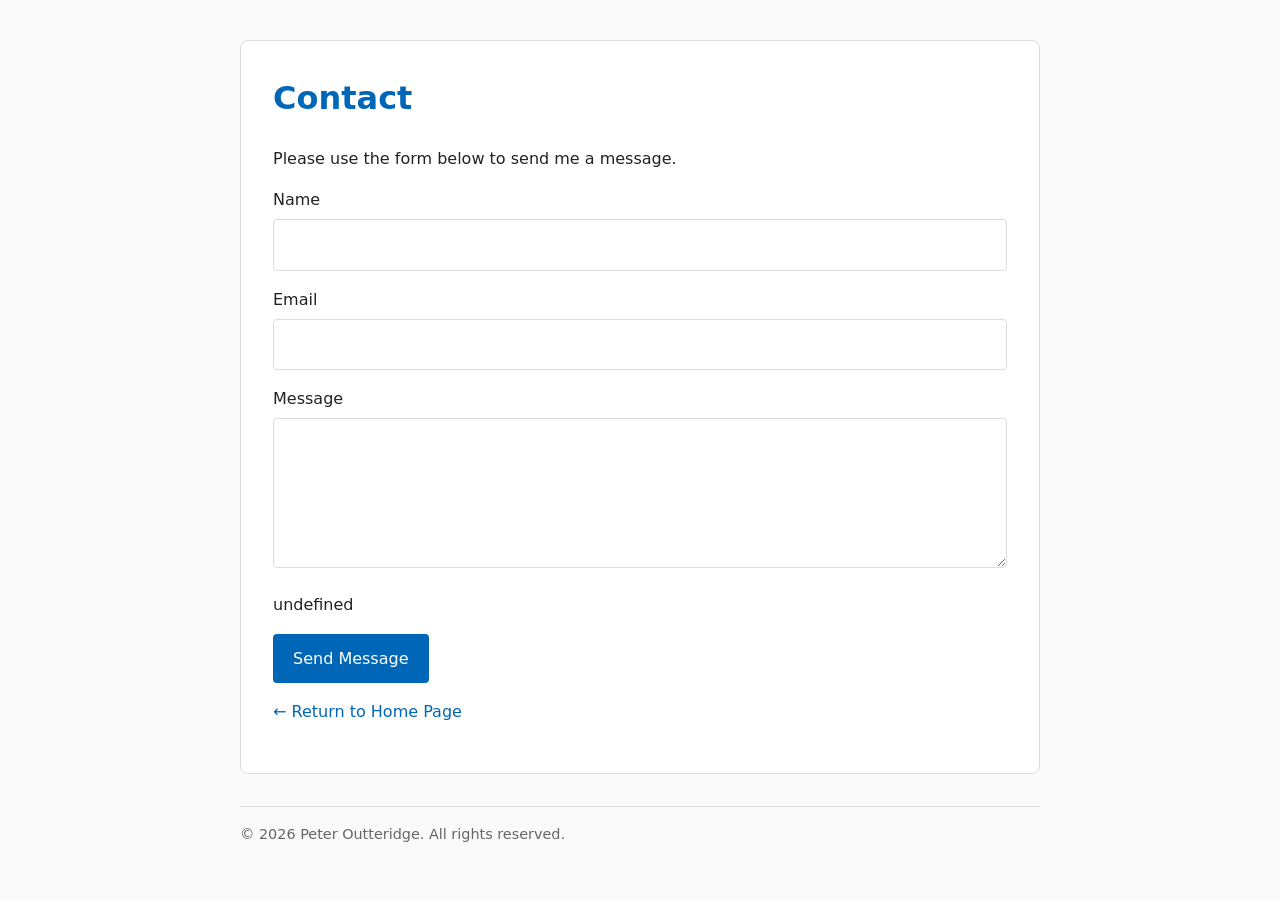
==== contact.html @ ca6bf1cf "API update." ====
<!DOCTYPE html>
<html lang="en">
<head>
    <meta charset="UTF-8">
    <meta name="viewport" content="width=device-width, initial-scale=1.0">
    <title>Contact | Peter Outteridge</title>
    <link rel="stylesheet" href="./css/style.css">
    <script
        src="https://challenges.cloudflare.com/turnstile/v0/api.js"
        async
        defer>
    </script>
</head>

<body>

<main>

    <h1>Contact</h1>

    <p>
        Please use the form below to send me a message.
    </p>

    <form id="contactForm">

        <div class="form-group">
            <label for="name">Name</label>

            <input
                type="text"
                id="name"
                name="name"
                required>
        </div>

        <div class="form-group">
            <label for="email">Email</label>

            <input
                type="email"
                id="email"
                name="email"
                required>
        </div>

        <div class="form-group">
            <label for="message">Message</label>

            <textarea
                id="message"
                name="message"
                required></textarea>
        </div>

        <!-- Honeypot spam field -->
        <input
            type="text"
            name="website"
            tabindex="-1"
            autocomplete="off"
            style="display:none;">

        <!-- Cloudflare Turnstile -->
        <div
            class="cf-turnstile"
            data-sitekey=""
        </div>

<p id="test"></p>
<script>
window.onload = function () {
    document.getElementById("test").innerText =
        typeof turnstile;
};

</script>

        <p>
            <button type="submit">
                Send Message
            </button>
        </p>

    </form>

    <p>
        <a href="index.html">← Return to Home Page</a>
    </p>

</main>

<footer>
    © 2026 Peter Outteridge. All rights reserved.
</footer>

<script>
document.getElementById('contactForm').addEventListener(
    'submit',
    async function (e) {

        e.preventDefault();

        const turnstileToken = document.querySelector(
            '[name="cf-turnstile-response"]'
        )?.value;

        if (!turnstileToken) {
            alert('Please complete the verification check.');
            return;
        }

        try {

            const response = await fetch(
                'https://api.outteridge.au/contact',
                {
                    method: 'POST',
                    headers: {
                        'Content-Type': 'application/json'
                    },
                    body: JSON.stringify({
                        name: this.name.value,
                        email: this.email.value,
                        message: this.message.value,
                        website: this.website.value,
                        turnstileToken: turnstileToken
                    })
                }
            );

            if (response.ok) {
                window.location.href = 'contact-success.html';
            } else {
                alert(
                    'Sorry, there was a problem sending your message.'
                );
            }

        } catch (error) {

            console.error(error);

            alert(
                'Sorry, there was a problem contacting the server.'
            );
        }
    }
);
</script>

</body>
</html>
---- css/style.css ----
:root {
    --primary: #0067b8;
    --text: #222;
    --muted: #666;
    --border: #dcdcdc;
    --bg: #fafafa;
}

body {
    font-family: "Segoe UI", "Segoe UI Variable", system-ui,
                 -apple-system, BlinkMacSystemFont,
                 "Helvetica Neue", Arial, sans-serif;
    max-width: 800px;
    margin: 40px auto;
    padding: 0 20px;
    line-height: 1.6;
    color: var(--text);
    background: var(--bg);
}

main {
    background: white;
    padding: 2rem;
    border: 1px solid var(--border);
    border-radius: 8px;
}

h1 {
    margin-top: 0;
    color: var(--primary);
    font-weight: 600;
}

h2 {
    font-weight: 500;
}

a {
    color: var(--primary);
    text-decoration: none;
}

a:hover {
    text-decoration: underline;
}

footer {
    margin-top: 2rem;
    padding-top: 1rem;
    border-top: 1px solid var(--border);
    color: var(--muted);
    font-size: 0.9rem;
}

/* Contact Form */

.form-group {
    margin-bottom: 1rem;
}

label {
    display: block;
    margin-bottom: 0.4rem;
    font-weight: 500;
}

input,
textarea {
    width: 100%;
    padding: 0.75rem;
    border: 1px solid var(--border);
    border-radius: 4px;
    box-sizing: border-box;
    font: inherit;
}

textarea {
    min-height: 150px;
    resize: vertical;
}

button {
    background: var(--primary);
    color: white;
    border: none;
    padding: 0.75rem 1.25rem;
    border-radius: 4px;
    cursor: pointer;
    font: inherit;
}

button:hover {
    opacity: 0.9;
}
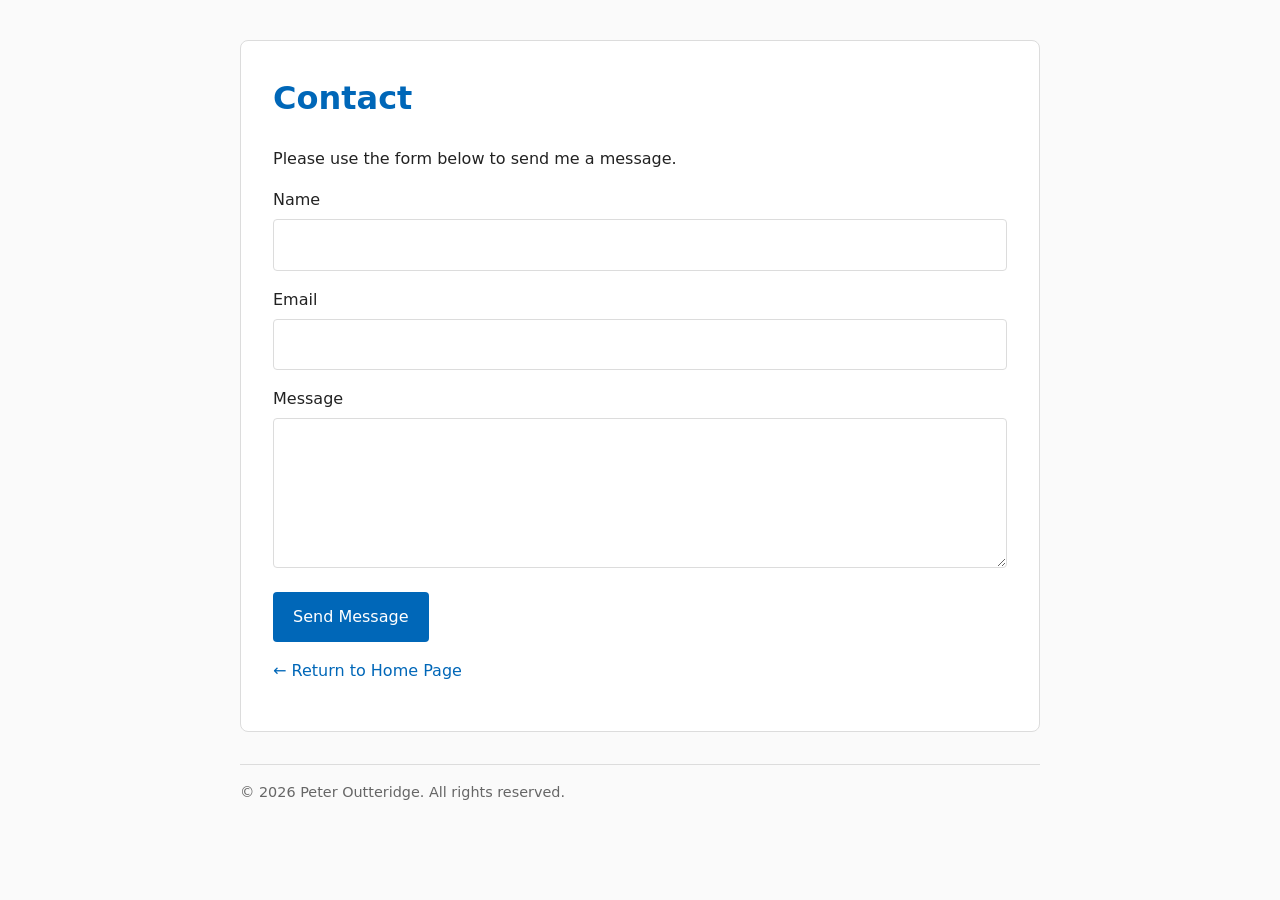
==== commit 370050d1: "API test." ====
--- a/contact.html
+++ b/contact.html
@@ -26,7 +26,6 @@
 
         <div class="form-group">
             <label for="name">Name</label>
-
             <input
                 type="text"
                 id="name"
@@ -36,7 +35,6 @@
 
         <div class="form-group">
             <label for="email">Email</label>
-
             <input
                 type="email"
                 id="email"
@@ -46,14 +44,13 @@
 
         <div class="form-group">
             <label for="message">Message</label>
-
             <textarea
                 id="message"
                 name="message"
                 required></textarea>
         </div>
 
-        <!-- Honeypot spam field -->
+        <!-- Honeypot -->
         <input
             type="text"
             name="website"
@@ -61,20 +58,11 @@
             autocomplete="off"
             style="display:none;">
 
-        <!-- Cloudflare Turnstile -->
+        <!-- Turnstile -->
         <div
             class="cf-turnstile"
-            data-sitekey=""
+            data-sitekey="1x00000000000000000000AA">
         </div>
-
-<p id="test"></p>
-<script>
-window.onload = function () {
-    document.getElementById("test").innerText =
-        typeof turnstile;
-};
-
-</script>
 
         <p>
             <button type="submit">
@@ -130,7 +118,8 @@
             );
 
             if (response.ok) {
-                window.location.href = 'contact-success.html';
+                window.location.href =
+                    'contact-success.html';
             } else {
                 alert(
                     'Sorry, there was a problem sending your message.'
